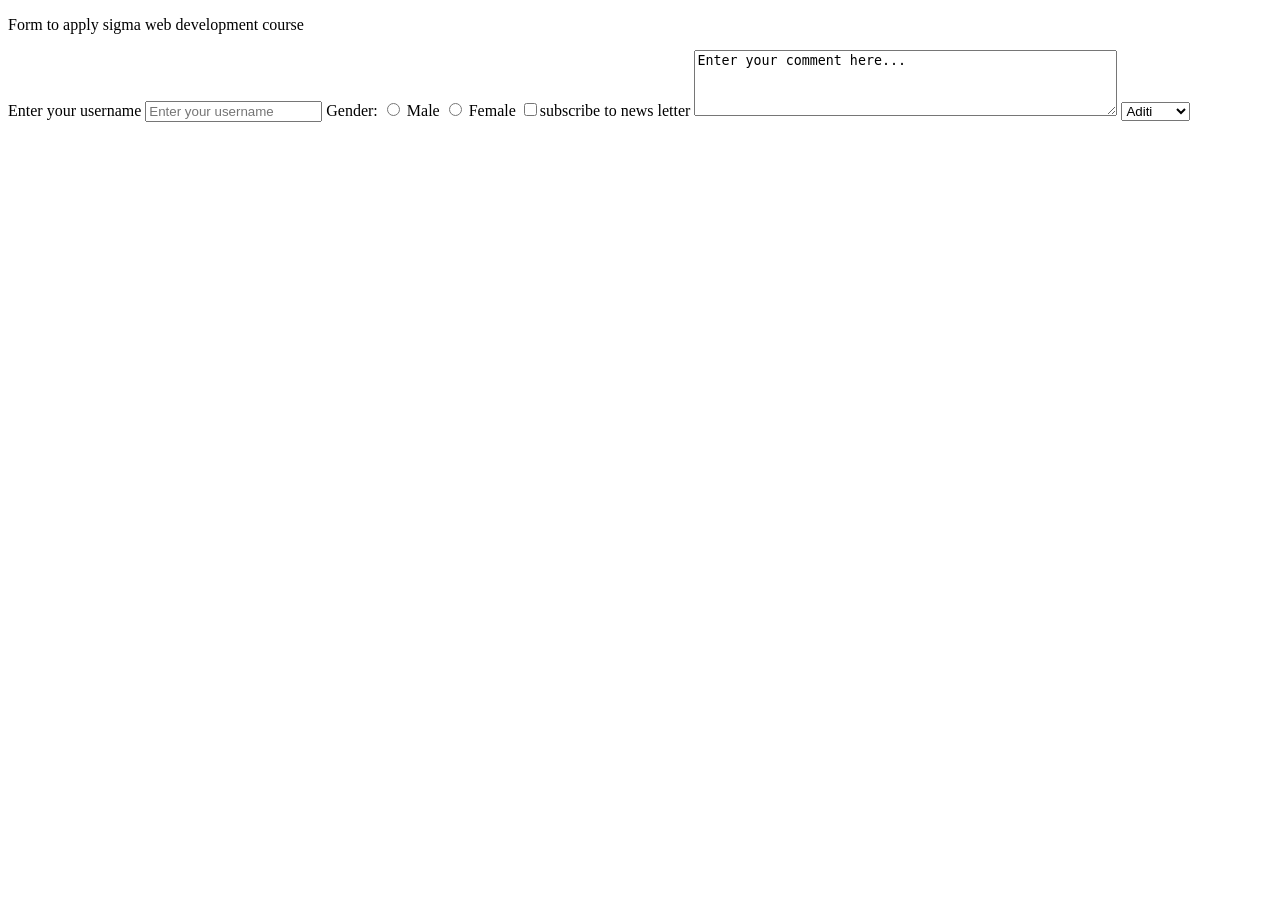
==== Index.html @ 40717f1a "Day7" ====
<!DOCTYPE html>
<html lang="en">
<head>
  <meta charset="UTF-8">
  <meta name="viewport" content="width=device-width, initial-scale=1.0">
  <title>Forms -lets learn it <</title>
</head>
<body>
  <p>Form to apply sigma web development course</p>
  <form action="post">
    <label for="username">Enter your username </label>
    <input type="text" id="username" name="username" placeholder="Enter your username">
        <!-- Radio buttons for gender -->
    <label>Gender:</label>
    <input type="radio" id="male" name="gender" value="male">
    <label for="male">Male</label>
    <input type="radio" id="female" name="gender" value="female">
    <label for="female">Female</label>
    <dev></dev>
    <dev>
      <input type ="checkbox" id="subscribe" name="subscribe" value="yes"
        <label for="subscribe">subscribe to news letter</label>
    </dev>
    <dev>
      <textarea name="comment" rows="4" cols="50">Enter your comment here...
      </textarea>
    </dev>
    <dev>
      <select name="fruits">
      <option value="apple">Aditi</option>
      <option value="banana">suhii</option>
      <option value="cherry">Jaynath</option>
      </select>
    </dev>
  </form>
</body>
</html>
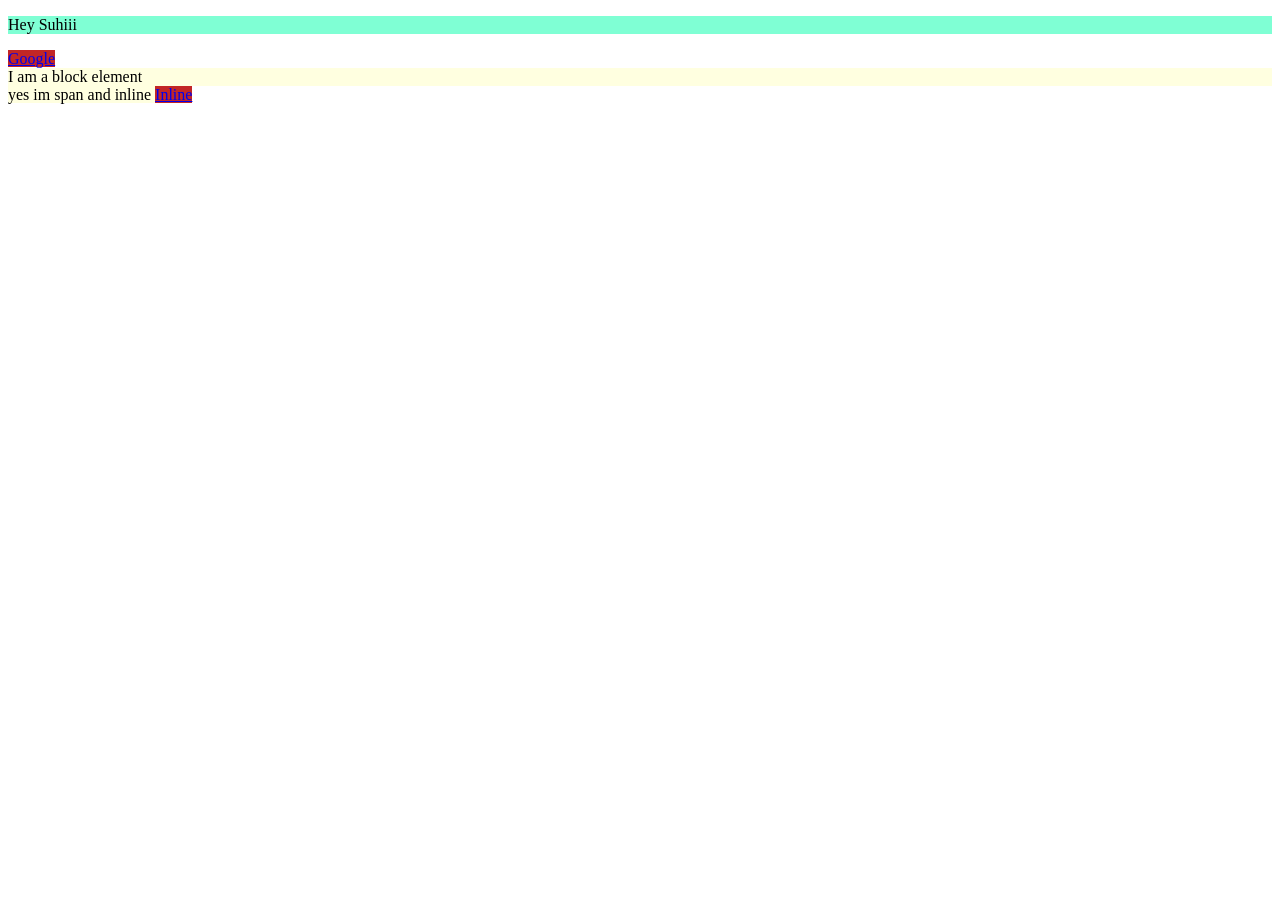
==== commit a5560725: "Video 8" ====
--- a/Index.html
+++ b/Index.html
@@ -3,35 +3,15 @@
 <head>
   <meta charset="UTF-8">
   <meta name="viewport" content="width=device-width, initial-scale=1.0">
-  <title>Forms -lets learn it <</title>
+  <title>Inline and block element</title>
+  <link rel="stylesheet" href="style.css">
 </head>
 <body>
-  <p>Form to apply sigma web development course</p>
-  <form action="post">
-    <label for="username">Enter your username </label>
-    <input type="text" id="username" name="username" placeholder="Enter your username">
-        <!-- Radio buttons for gender -->
-    <label>Gender:</label>
-    <input type="radio" id="male" name="gender" value="male">
-    <label for="male">Male</label>
-    <input type="radio" id="female" name="gender" value="female">
-    <label for="female">Female</label>
-    <dev></dev>
-    <dev>
-      <input type ="checkbox" id="subscribe" name="subscribe" value="yes"
-        <label for="subscribe">subscribe to news letter</label>
-    </dev>
-    <dev>
-      <textarea name="comment" rows="4" cols="50">Enter your comment here...
-      </textarea>
-    </dev>
-    <dev>
-      <select name="fruits">
-      <option value="apple">Aditi</option>
-      <option value="banana">suhii</option>
-      <option value="cherry">Jaynath</option>
-      </select>
-    </dev>
-  </form>
+  <p>Hey Suhiii </p>
+  <a href="https://google.com">Google</a>
+  <div>I am a block element </div>
+  <span>yes im span and inline </span>
+  <a href="yes he is inline"> Inline </a>
+  
 </body>
 </html>
--- a/style.css
+++ b/style.css
@@ -0,0 +1,12 @@
+p{
+  background-color: aquamarine;
+}
+a{
+  background-color:hwb(0 15% 24%);
+}
+div{
+  background-color:lightyellow;
+}
+span{
+  background-color: lightyellow;
+}
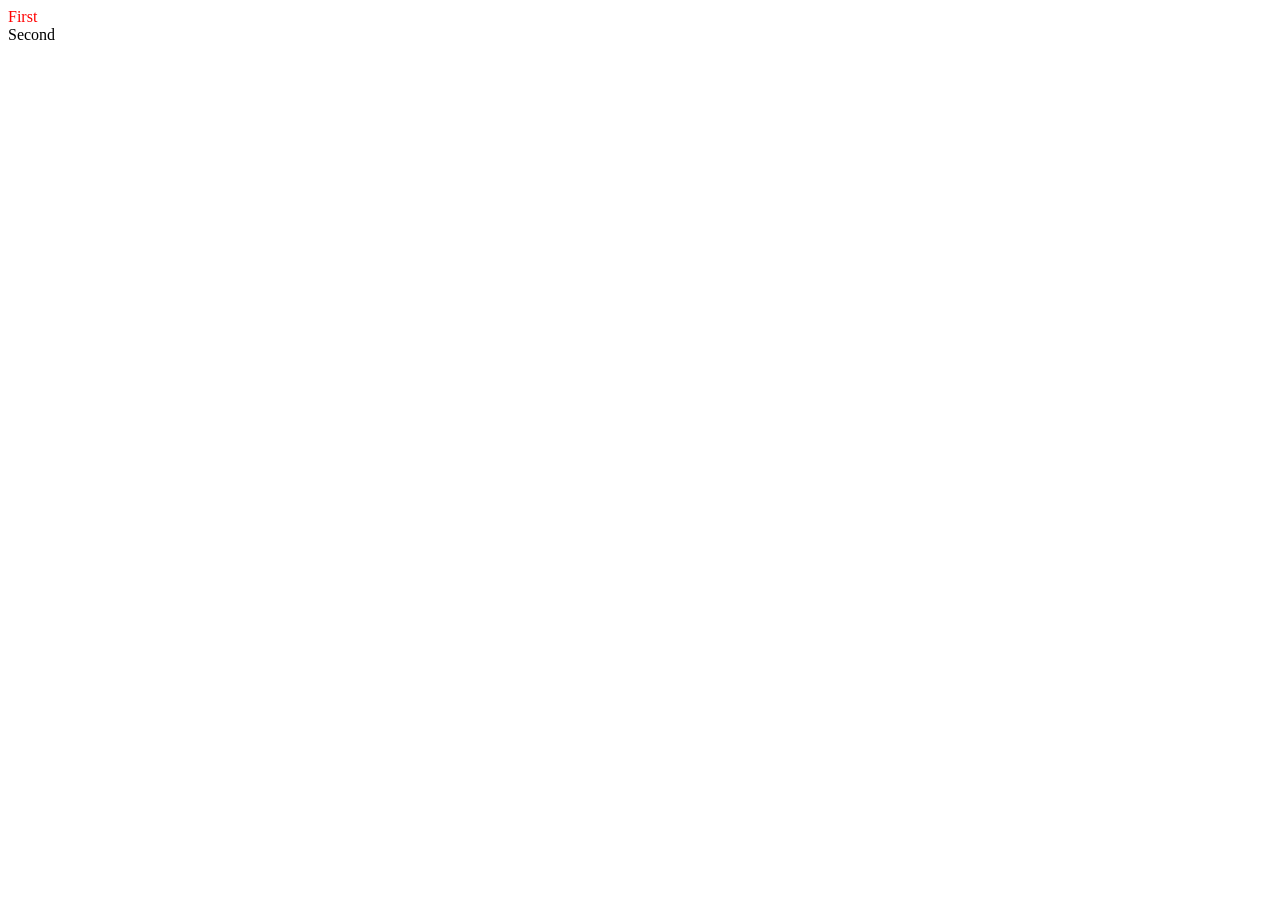
==== commit db87e0f7: "Video 9" ====
--- a/Index.html
+++ b/Index.html
@@ -1,17 +1,14 @@
 <!DOCTYPE html>
 <html lang="en">
 <head>
-  <meta charset="UTF-8">
-  <meta name="viewport" content="width=device-width, initial-scale=1.0">
-  <title>Inline and block element</title>
-  <link rel="stylesheet" href="style.css">
+    <meta charset="UTF-8">
+    <meta name="viewport" content="width=device-width, initial-scale=1.0">
+    <title>ID and Classes in HTML</title>
+    <link rel="stylesheet" href="style.css">
 </head>
 <body>
-  <p>Hey Suhiii </p>
-  <a href="https://google.com">Google</a>
-  <div>I am a block element </div>
-  <span>yes im span and inline </span>
-  <a href="yes he is inline"> Inline </a>
-  
+    <div id="firstdiv" class="red bg-yellow">First</div>
+    <div id="seconddiv">Second</div>
+    <span class="red"></span>
 </body>
 </html>
--- a/style.css
+++ b/style.css
@@ -1,12 +1,7 @@
-p{
-  background-color: aquamarine;
+.red{
+  color: red;
 }
-a{
-  background-color:hwb(0 15% 24%);
-}
-div{
-  background-color:lightyellow;
-}
-span{
-  background-color: lightyellow;
-}+.bg
+#firstdiv{
+  background-color: red;
+} 
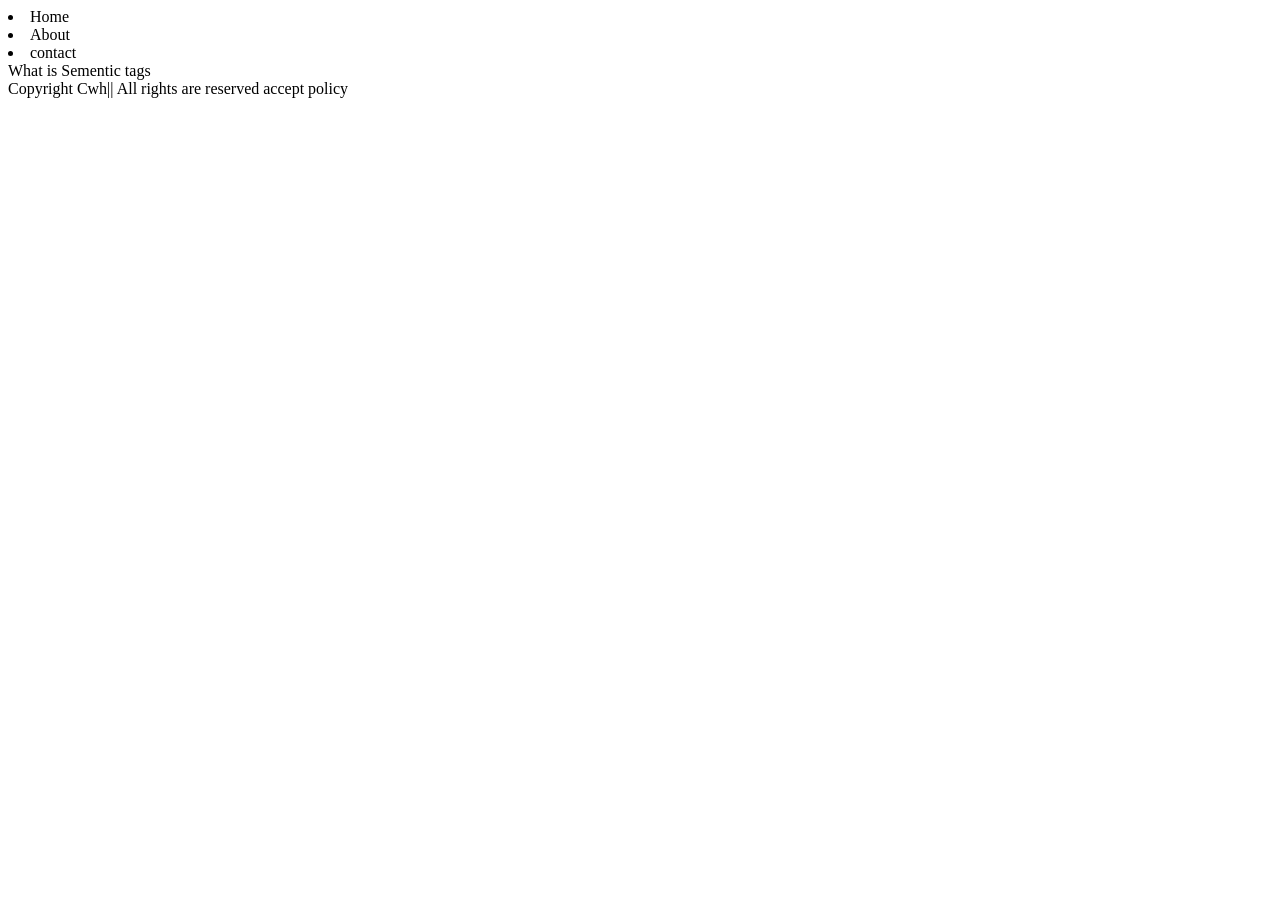
==== commit 2a17988b: "Video 10" ====
--- a/Index.html
+++ b/Index.html
@@ -1,14 +1,25 @@
 <!DOCTYPE html>
 <html lang="en">
 <head>
-    <meta charset="UTF-8">
-    <meta name="viewport" content="width=device-width, initial-scale=1.0">
-    <title>ID and Classes in HTML</title>
-    <link rel="stylesheet" href="style.css">
+  <meta charset="UTF-8">
+  <meta name="viewport" content="width=device-width, initial-scale=1.0">
+  <title>Sementic tags</title>
 </head>
 <body>
-    <div id="firstdiv" class="red bg-yellow">First</div>
-    <div id="seconddiv">Second</div>
-    <span class="red"></span>
+  <header>
+    <nav>
+      <un>
+      <li>Home</li>
+        <li>About</li>
+        <li>contact</li>
+      </un>
+    </nav>
+  </header>
+  <main>
+   <p1>What is Sementic tags </p1> 
+  </main>
+  <footer>
+    Copyright Cwh|| All rights are reserved accept policy
+  </footer>
 </body>
 </html>
